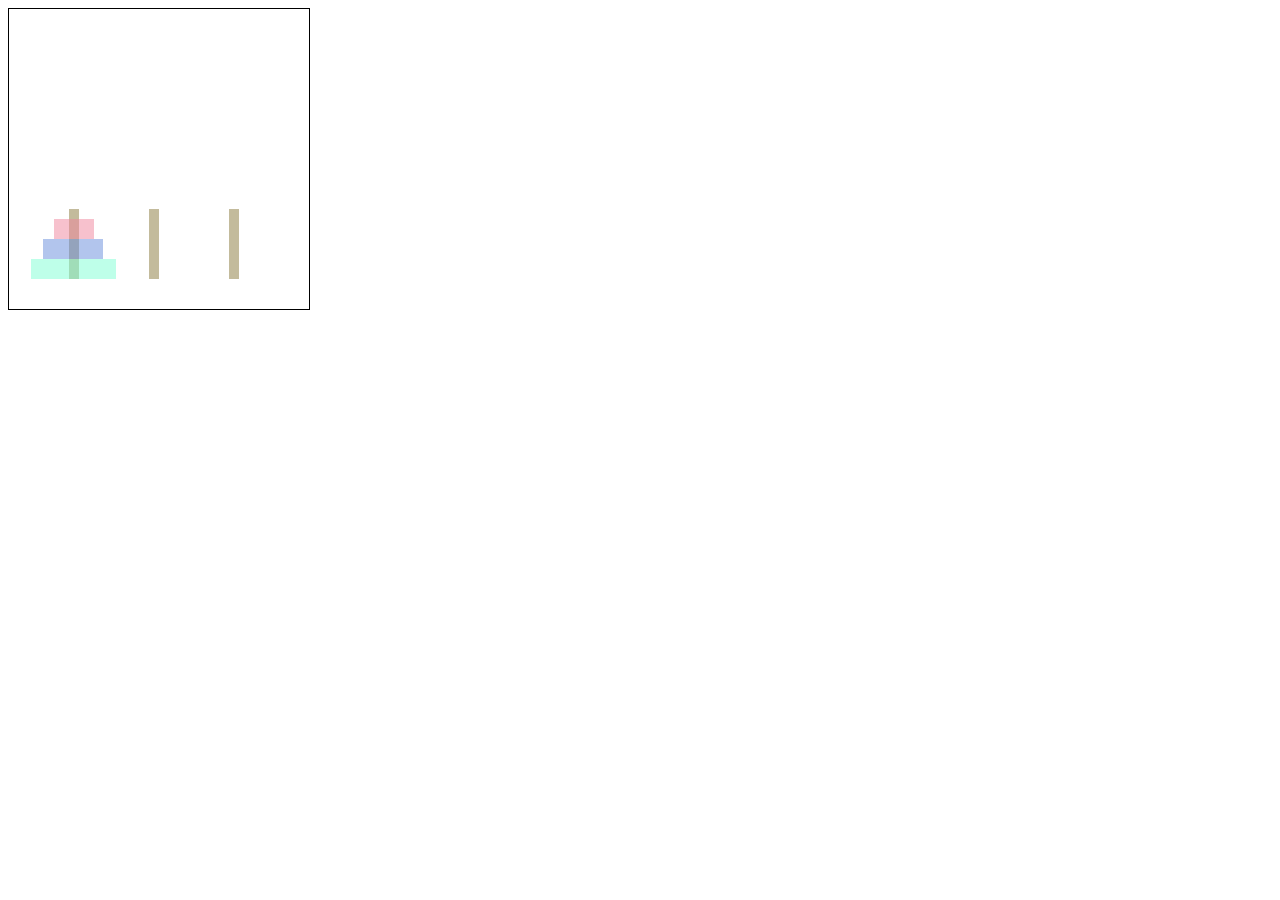
==== canvas.html @ 08ff8f28 "game files" ====
<!doctype HTML>
<html>
<head>
<title>Hanoy Towers</title>
</head>
<body>

<canvas id="canvas" width="300" height="300" style="border: 1px solid black;">
This text is displayed if your browser does not support HTML5 Canvas.
</canvas>

<script src="canvas.js"></script>
<script>
	game = init();
</script>

</body>
</html>
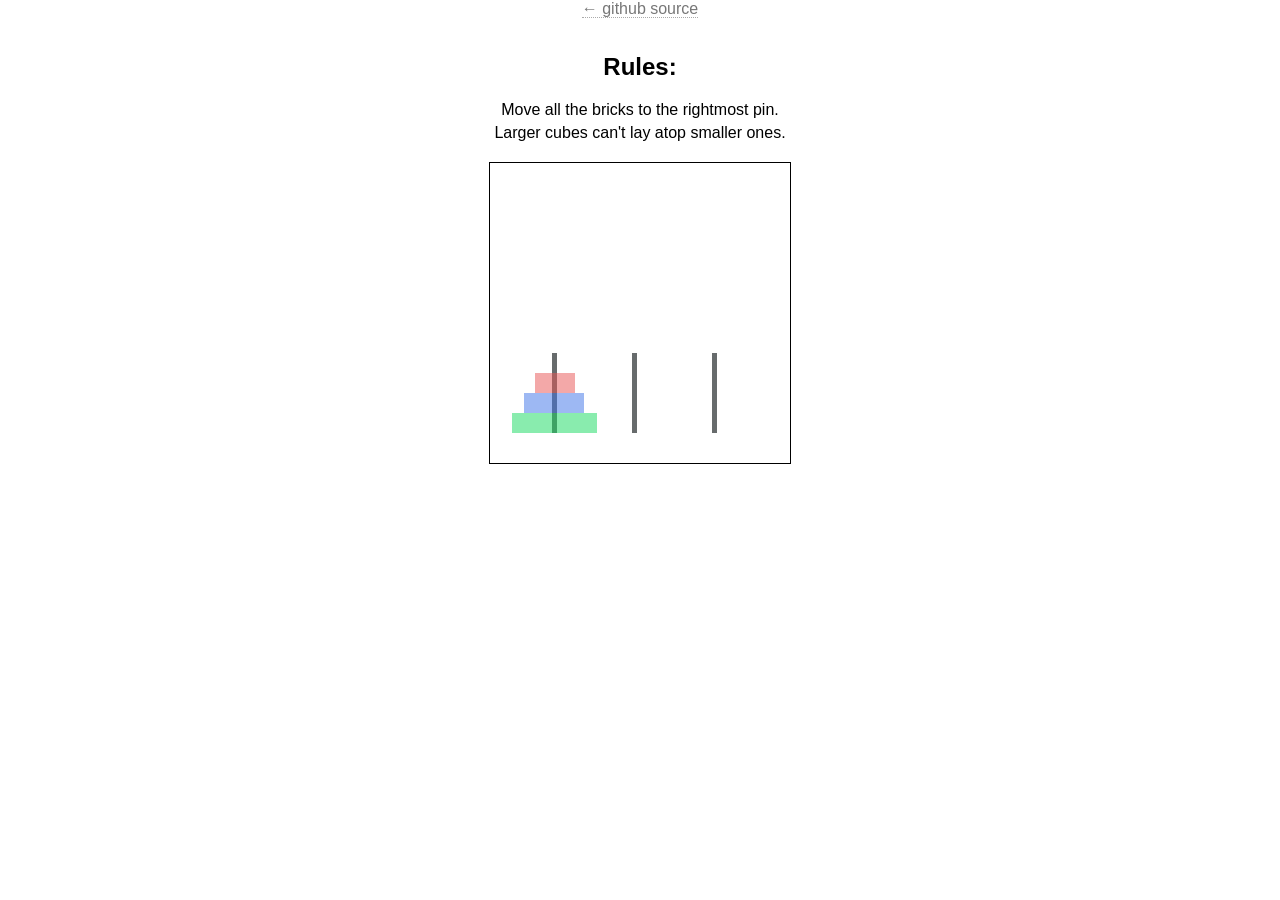
==== commit fe8e55ff: "win state added" ====
--- a/canvas.html
+++ b/canvas.html
@@ -1,18 +1,37 @@
 <!doctype HTML>
 <html>
-<head>
-<title>Hanoy Towers</title>
-</head>
-<body>
-
-<canvas id="canvas" width="300" height="300" style="border: 1px solid black;">
-This text is displayed if your browser does not support HTML5 Canvas.
-</canvas>
-
-<script src="canvas.js"></script>
-<script>
-	game = init();
-</script>
-
-</body>
-</html>+	<head>
+		<title>Hanoy Towers</title>
+		<link type="text/css" rel="stylesheet" href="style.css">
+	</head>
+	<body>
+		<div id="wrapper">
+			<header role="banner">
+				<nav role="navigation">
+					<a title="Back to source" href="https://github.com/johnner/Canvas-Tower-of-Hanoi">&larr; github source</a>
+				</nav>
+			</header>
+			<article class="description">
+				<header>
+						<h1>Rules:</h1>
+						<p>
+							Move all the bricks to the rightmost pin.
+						</p>
+						<p>
+							Larger cubes can't lay atop smaller ones.
+						</p>
+				</header>
+				<canvas id="canvas" width="300" height="300" style="border: 1px solid black;">
+					This text is displayed if your browser does not support HTML5 Canvas.
+				</canvas>
+				<aside id="win" class="hidden">
+					You win!
+				</aside>
+			</article>
+		</div>
+		<script src="canvas.js"></script>
+		<script>
+			game = init();
+		</script>
+	</body>
+</html>
--- a/style.css
+++ b/style.css
@@ -0,0 +1,47 @@
+html {
+	background-color:#fff;
+	color:#333;
+	font-family: Chalkboard, Comic Sans MS, sans-serif;
+}
+
+html, body { height:100%; }
+body {
+	margin:0 auto;
+	width:65%;
+	color:#000;
+	text-align: center;
+}
+article header {
+	padding: 0;
+	margin: 35px 0 20px 0;
+}
+p {
+	padding: 0;
+	margin: 5px 0;
+}
+
+a:link,
+a:visited {
+	color: #777;
+	text-decoration: none;
+	border-bottom: 1px dotted #AAAAAA;
+}
+
+a:hover,
+a:active {
+	color: #000;
+	border-bottom: 1px dotted #C00000;	
+}
+
+#wrapper {
+	margin: 0 auto;
+}
+
+#win {
+	display: block;
+	color: #cf8717;
+}
+
+#win.hidden {
+	display:none;
+}
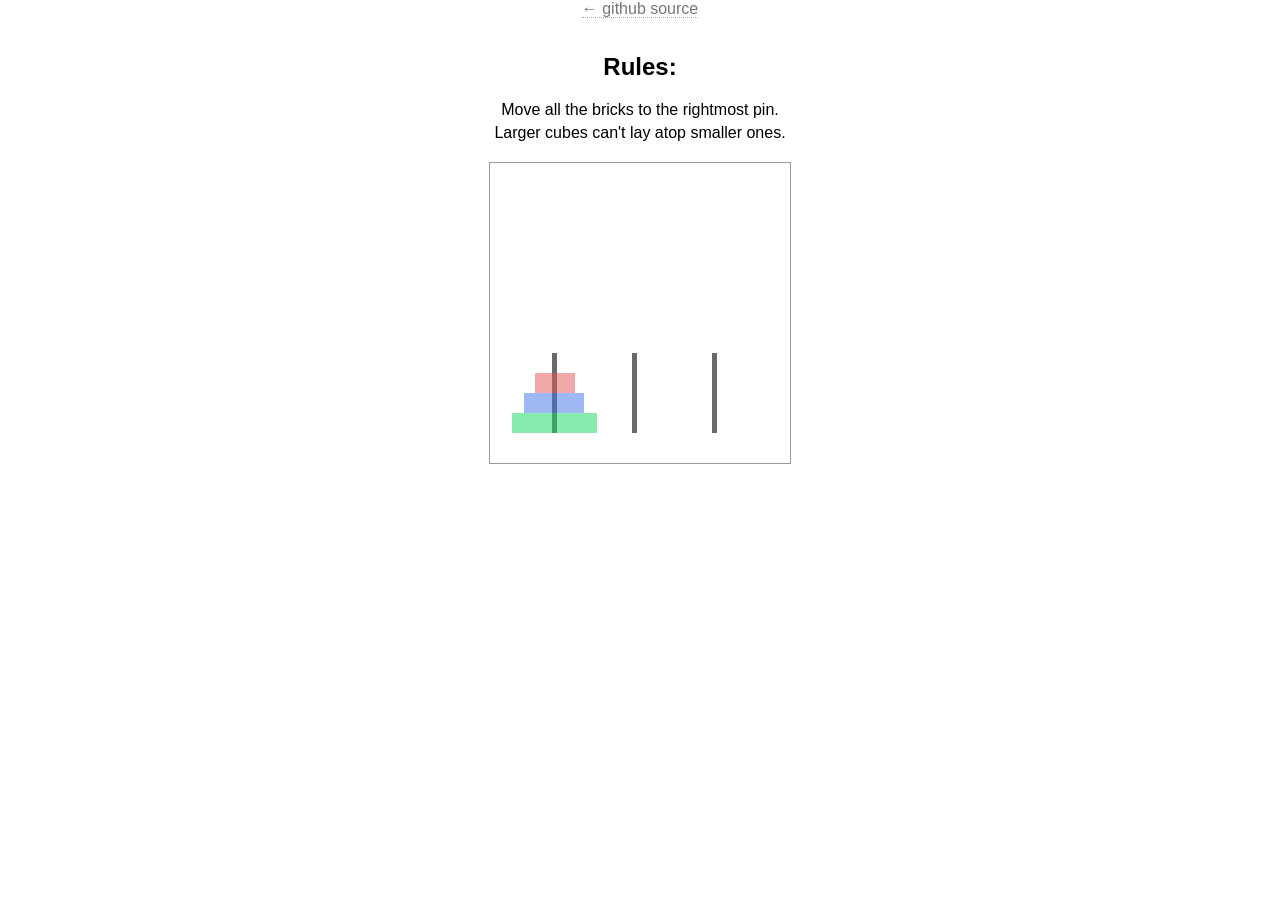
==== commit a29592c3: "canvas style" ====
--- a/canvas.html
+++ b/canvas.html
@@ -21,7 +21,7 @@
 							Larger cubes can't lay atop smaller ones.
 						</p>
 				</header>
-				<canvas id="canvas" width="300" height="300" style="border: 1px solid black;">
+				<canvas id="canvas" width="300" height="300">
 					This text is displayed if your browser does not support HTML5 Canvas.
 				</canvas>
 				<aside id="win" class="hidden">
--- a/style.css
+++ b/style.css
@@ -45,3 +45,9 @@
 #win.hidden {
 	display:none;
 }
+
+#canvas {
+ width: 300px;
+ height: 300px; 
+ border: 1px solid #999;
+}
